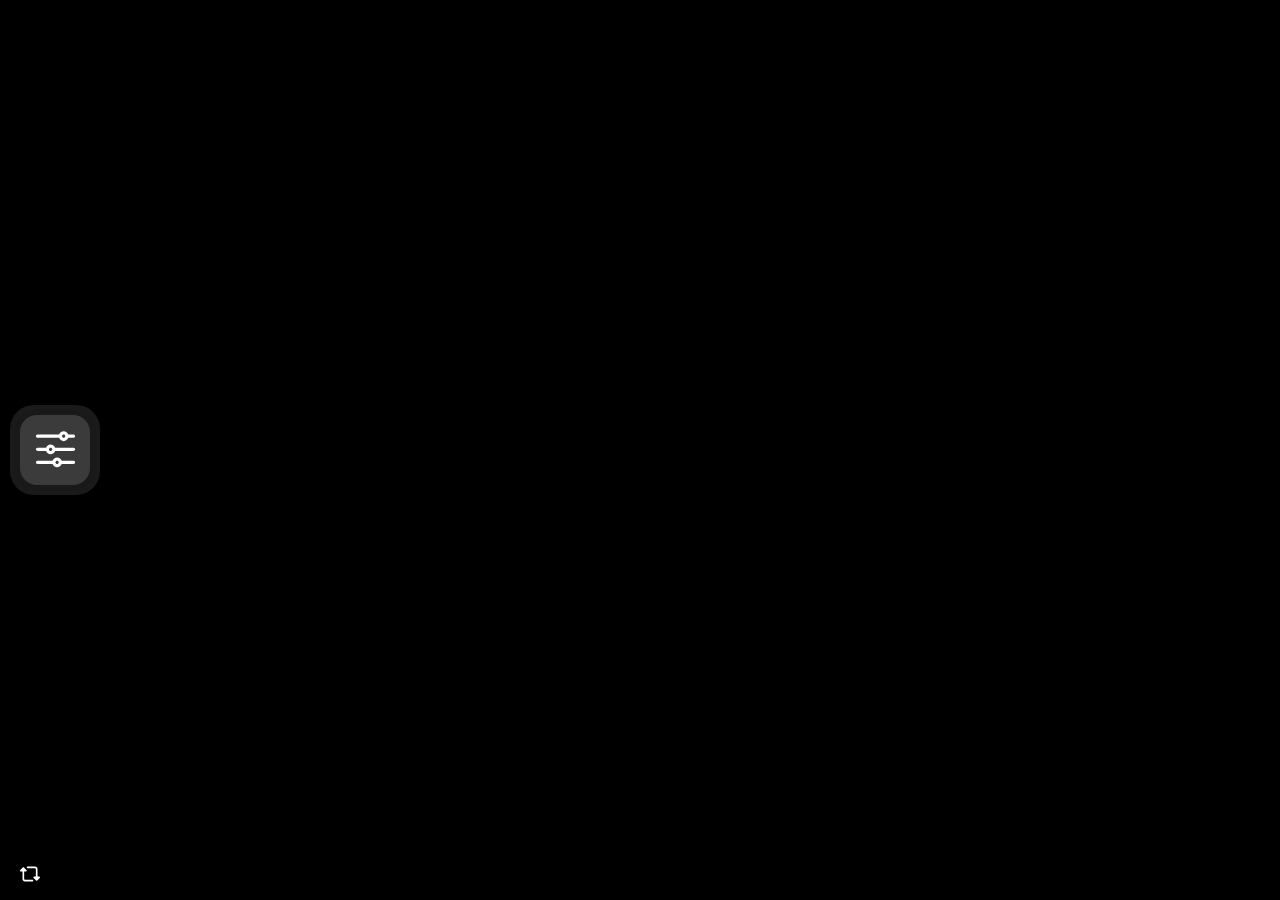
==== index.html @ 32339278 "Initial Commit" ====
<!DOCTYPE html>
<head>

    <title>PiOS</title>
    <meta charset="utf-8">
    <script src="./scripts/jquery-1.11.1.min.js" type="text/javascript"></script>
    <script src="./scripts/golden-layout.js" type="text/javascript"></script>
    <link href="golden.css" rel="stylesheet" type="text/css">
    <link href="mobile-index.css" rel="stylesheet" type="text/css">
    <link href="desktop-index.css" rel="stylesheet" type="text/css">
    <link href="golden.css" rel="stylesheet" type="text/css">
    <link href="favicon.ico" rel="apple-touch-icon">
    <meta name="apple-mobile-web-app-capable" content="yes">
    <meta name="apple-mobile-web-app-status-bar-style" content="black-translucent">
    <link href="favicon.ico" rel="shortcut icon" type="image/x-icon"/>
    <link href="favicon.ico" rel="icon" type="image/x-icon"/>

    <!-- no-cache -->
    <!-- <META HTTP-EQUIV="Cache-Control" CONTENT="no-cache"> -->

    <link rel="apple-touch-startup-image" href="images/launch.png">
    <meta name="viewport" content="width=device-width, initial-scale=1.0, user-scalable=0">
    <!-- viewport-fit=cover,  -->
</head>

<body>
    <div id="wallpaper"></div>
    <div id="wrapper">
        <ul id="menuContainer"></ul>
        <div id="layoutContainer"></div>
        <svg id="new-wall" onclick="new_wallpaper();"
        xmlns="http://www.w3.org/2000/svg" x="0px" y="0px"
        width="24" height="24"
        viewBox="0 0 172 172"
        style=" fill:#000000;"><g fill="none" fill-rule="nonzero" stroke="none" stroke-width="1" stroke-linecap="butt" stroke-linejoin="miter" stroke-miterlimit="10" stroke-dasharray="" stroke-dashoffset="0" font-family="none" font-weight="none" font-size="none" text-anchor="none" style="mix-blend-mode: normal"><path d="M0,172v-172h172v172z" fill="none"></path><g fill="#ffffff"><path d="M64.5,21.5c-3.956,0 -7.16667,3.21067 -7.16667,7.16667c0,3.956 3.21067,7.16667 7.16667,7.16667h64.5c3.956,0 7.16667,3.21067 7.16667,7.16667v64.5h-14.33333c-2.89533,0 -5.50993,1.74285 -6.62077,4.42318c-0.3655,0.88866 -0.5459,1.81899 -0.5459,2.74349c0,1.86333 0.73078,3.69822 2.09961,5.06706l21.5,21.5c2.80217,2.80217 7.33911,2.80217 10.13411,0l21.5,-21.5c2.04967,-2.04967 2.65738,-5.12304 1.55371,-7.81054c-1.11083,-2.68034 -3.72543,-4.42318 -6.62077,-4.42318h-14.33333v-64.5c0,-11.87517 -9.62483,-21.5 -21.5,-21.5zM28.66667,28.66667c-1.83377,0 -3.66956,0.69853 -5.06706,2.09961l-21.5,21.5c-2.04967,2.04967 -2.65738,5.12305 -1.55371,7.81055c1.11083,2.68033 3.72543,4.42318 6.62077,4.42318h14.33333v64.5c0,11.87517 9.62483,21.5 21.5,21.5h64.5c3.956,0 7.16667,-3.21067 7.16667,-7.16667c0,-3.956 -3.21067,-7.16667 -7.16667,-7.16667h-64.5c-3.956,0 -7.16667,-3.21067 -7.16667,-7.16667v-64.5h14.33333c2.89533,0 5.50993,-1.74284 6.62077,-4.42318c0.3655,-0.88867 0.5459,-1.81899 0.5459,-2.74349c0,-1.86333 -0.73078,-3.69822 -2.09961,-5.06706l-21.5,-21.5c-1.40108,-1.40108 -3.23329,-2.09961 -5.06706,-2.09961z"></path></g></g></svg>
    </div>

    <div id="mobile-wrapper">
        <svg id="mobile-new-wall" onclick="new_wallpaper();"
             xmlns="http://www.w3.org/2000/svg" x="0px" y="0px"
             width="24" height="24"
             viewBox="0 0 172 172"
             style=" fill:#000000;"><g fill="none" fill-rule="nonzero" stroke="none" stroke-width="1" stroke-linecap="butt" stroke-linejoin="miter" stroke-miterlimit="10" stroke-dasharray="" stroke-dashoffset="0" font-family="none" font-weight="none" font-size="none" text-anchor="none" style="mix-blend-mode: normal"><path d="M0,172v-172h172v172z" fill="none"></path><g fill="#ffffff"><path d="M64.5,21.5c-3.956,0 -7.16667,3.21067 -7.16667,7.16667c0,3.956 3.21067,7.16667 7.16667,7.16667h64.5c3.956,0 7.16667,3.21067 7.16667,7.16667v64.5h-14.33333c-2.89533,0 -5.50993,1.74285 -6.62077,4.42318c-0.3655,0.88866 -0.5459,1.81899 -0.5459,2.74349c0,1.86333 0.73078,3.69822 2.09961,5.06706l21.5,21.5c2.80217,2.80217 7.33911,2.80217 10.13411,0l21.5,-21.5c2.04967,-2.04967 2.65738,-5.12304 1.55371,-7.81054c-1.11083,-2.68034 -3.72543,-4.42318 -6.62077,-4.42318h-14.33333v-64.5c0,-11.87517 -9.62483,-21.5 -21.5,-21.5zM28.66667,28.66667c-1.83377,0 -3.66956,0.69853 -5.06706,2.09961l-21.5,21.5c-2.04967,2.04967 -2.65738,5.12305 -1.55371,7.81055c1.11083,2.68033 3.72543,4.42318 6.62077,4.42318h14.33333v64.5c0,11.87517 9.62483,21.5 21.5,21.5h64.5c3.956,0 7.16667,-3.21067 7.16667,-7.16667c0,-3.956 -3.21067,-7.16667 -7.16667,-7.16667h-64.5c-3.956,0 -7.16667,-3.21067 -7.16667,-7.16667v-64.5h14.33333c2.89533,0 5.50993,-1.74284 6.62077,-4.42318c0.3655,-0.88867 0.5459,-1.81899 0.5459,-2.74349c0,-1.86333 -0.73078,-3.69822 -2.09961,-5.06706l-21.5,-21.5c-1.40108,-1.40108 -3.23329,-2.09961 -5.06706,-2.09961z"></path></g></g></svg>
        <div id="mobile-layoutContainer">
            <iframe id="mobile-iframe"></iframe>
            <ul id="mobile-menuContainer">
            </ul>
            <div id="mobile-close-button" onclick="mobile_close_page();">
                <svg id="mobile-close-button-svg" xmlns="http://www.w3.org/2000/svg" x="0px" y="0px" width="24" height="24" viewBox="0 0 172 172" style="opacity: 0"><g fill="none" fill-rule="nonzero" stroke="none" stroke-width="1" stroke-linecap="butt" stroke-linejoin="miter" stroke-miterlimit="10" stroke-dasharray="" stroke-dashoffset="0" font-family="none" font-weight="none" font-size="none" text-anchor="none" style="mix-blend-mode: normal"><path d="M0,172v-172h172v172z" fill="none"></path><g fill="#ffffff"><path d="M93.16667,42.49609l-43.50391,43.50391l43.50391,43.5039l10.75,-10.75l-32.75391,-32.7539l32.75391,-32.75391z"></path></g></g></svg>
            </div>
        </div>
    </div>

    <script src="golden.js"></script>
</body>
---- golden.css ----
* {
    margin: 0;
    padding: 0;
    list-style-type: none;
}

html{
    height: 100%;
    width: 100%;
    background-color: black;
}

.lm_goldenlayout {

    /* 	창 영역 배경 */

    /*background: rbga(0, 0, 0, 0.8);*/

}


.lm_content {

    /* 	탭 ㄴㅐㅇㅛㅇㅁㅜㄹ */

    border-radius: 0 8px 8px 8px;

    background: rgba(0, 0, 0, 0.2);

    transition: 100ms;

}


.lm_dragProxy .lm_content {

    /* 	드래그 중인 물체 */

    box-shadow: 1px 1px 30px rgba(0, 0, 0, 0.3);

}


.lm_dropTargetIndicator {

    /* 	드래그 도착지 표시 */

    outline: 1px dashed #cccccc;

    transition: all 180ms ease;

}


.lm_dropTargetIndicator .lm_inner {

    /* 	드래그 도착지 표시 */

    background: #000000;

    opacity: 0.05;

}


.lm_splitter {

    /* 	창 사이 분할선 */

    background: white;

    opacity: 0;

    transition: opacity 200ms ease;

}


.lm_splitter:hover,

.lm_splitter.lm_dragging {

    /* 	창 사이 분할선 드래그*/

    background: white;

    opacity: 0.4;

}


.lm_header {

    /* 	물체 탭 */

    /*padding-bottom: 10px;*/

    /* 	user-select: none; */

    /*padding-left: 10px;*/

    overflow: visible;

    position: relative;

    z-index: 1;

}


.lm_header.lm_selectable {

    cursor: pointer;

}

.lm_tab, .lm_controls {
    backdrop-filter: blur(10px);
    -webkit-backdrop-filter: blur(10px);
}

.lm_header .lm_tab {

    /* 	ㅂㅣㅎㅗㅏㄹㅅㅓㅇ 물체 탭 */

    font-family: Arial, sans-serif;

    font-size: 12px;

    color: #dddddd;

    /* background: #1111ff; */

    box-shadow: 0 0 10px rgba(0, 0, 0, 0.3);

    margin-right: 2px;

    height: 30px;

    border-radius: 5px 5px 0 0;

}


.lm_header .lm_tab .lm_close_tab {
    /* 	닫기 버튼 */

    width: 20px;

    height: 20px;

    background-image: url(/images/close_white.svg);


    background-position: center center;

    background-repeat: no-repeat;

    opacity: 0.6;

    transition: opacity 300ms ease;
}

.lm_header .lm_tab.lm_active .lm_close_tab{
    background-image: url(/images/close_black.svg);
}


.lm_header .lm_tab .lm_close_tab:hover {

    /* 	닫기 버튼 호버 색상 */

    transition: opacity 150ms ease;
    opacity: 1;

}


.lm_header .lm_tab.lm_active {

    /* 	활성 탭 테두리 */

    /*border-radius: 3px;*/

    border-bottom: none;

    box-shadow: 0 0 10px rgba(0, 0, 0, 0.2);

    background: rgba(255,255,255,0.5);
    color: black;
}


.lm_header .lm_tab.lm_active{

    /* 	활성 탭 닫기 버튼 투명도 */
    opacity: 1;

}


.lm_dragProxy.lm_bottom .lm_header .lm_tab,

.lm_stack.lm_bottom .lm_header .lm_tab {

    /* 	뭐지? */

    box-shadow: 0 10px 2px rgba(0, 0, 0, 0.3);

}


.lm_dragProxy.lm_bottom .lm_header .lm_tab.lm_active,

.lm_stack.lm_bottom .lm_header .lm_tab.lm_active {

    /* 	뭐지? */

    box-shadow: 0 0 2px #000000;

}


.lm_selected .lm_header {

    /* 	뭐지? */

    background-color: #452500;

}


.lm_tab:hover,

.lm_tab.lm_active {

    /* 	활성 탭 색상 */

    background: #222222;

    color: #dddddd;

}


.lm_header .lm_controls .lm_tabdropdown:before {

    /* 	뭐지? */

    color: #000000;

}


.lm_controls > li {

    /* 	뭐지? 확장 기능으로 추정 */

    position: relative;

    background-position: center center;

    background-repeat: no-repeat;

    opacity: 0.4;

    transition: opacity 300ms ease;

}


.lm_controls > li:hover {

    /* 	뭐지? 확장 기능으로 추정 */

    opacity: 1;

}


.lm_controls .lm_popout {

    /* 	우상단 새 창으로 열기 버튼 */

    background-image: url([data-uri]);

}


.lm_controls .lm_maximise {

    /* 	우상단 최대화 버튼 */

    background-image: url([data-uri]);

}


.lm_controls .lm_close {

    /*  우상단 닫기 버튼 */

    background-image: url([data-uri]);

}


.lm_maximised .lm_header {

    /* 	탭 바 배경색 - 최대화 */

}


.lm_maximised .lm_controls .lm_maximise {

    /* 	우상단 최소화 버튼 - 최대화 */

    background-image: url([data-uri]);

}


.lm_transition_indicator {

    /* 	뭐지? */

    background-color: #000000;

    border: 1px dashed #555555;

}


.lm_popin {

    /* 	뭐지? */

    cursor: pointer;

}


.lm_popin .lm_bg {

    /* 	뭐지? */

    background: #ffffff;

    opacity: 0.3;

}


.lm_popin .lm_icon {

    /* 	뭐지? */

    background-image: url([data-uri]);

    background-position: center center;

    background-repeat: no-repeat;

    border-left: 1px solid #eeeeee;

    border-top: 1px solid #eeeeee;

    opacity: 0.7;

}


.lm_popin:hover .lm_icon {

    /* 	뭐지? */

    opacity: 1;

}


/* BASE ---------------------------------- */

.lm_root {

    position: relative;

}


.lm_row > .lm_item {

    float: left;

}


.lm_content {

    overflow: hidden;

    position: relative;

}


.lm_dragging,

.lm_dragging * {

    cursor: move !important;

    user-select: none;

}


.lm_maximised {

    position: absolute;

    top: 0;

    left: 0;

    z-index: 40;

}


.lm_maximise_placeholder {

    display: none;

}


.lm_splitter {

    position: relative;

    z-index: 20;

}


.lm_splitter:hover,

.lm_splitter.lm_dragging {

    /* 	background: orange; */

}


.lm_splitter.lm_vertical .lm_drag_handle {

    width: 100%;

    height: 15px;

    position: absolute;

    top: -5px;

    cursor: ns-resize;

}


.lm_splitter.lm_horizontal {

    float: left;

    height: 100%;

}


.lm_splitter.lm_horizontal .lm_drag_handle {

    width: 15px;

    height: 100%;

    position: absolute;

    left: -5px;

    cursor: ew-resize;

}


.lm_header [class^="lm_"] {

    box-sizing: content-box !important;

}


.lm_header .lm_controls {

    background: rgba(0, 0, 0, 0.2);

    border-radius: 11px;

    position: absolute;

    right: 4px;

    top: 4px;

    padding-left: 2px;

    padding-right: 2px;

}


.lm_header .lm_controls > li {

    cursor: pointer;

    float: left;

    width: 18px;

    height: 18px;

    margin: 2px;

    text-align: center;

}


.lm_header ul {

    margin: 0;

    padding: 0;

    list-style-type: none;

}


.lm_header .lm_tabs {

    position: absolute;

}


.lm_header .lm_tab {

    /*ㅌㅐㅂ*/

    cursor: pointer;

    background: rgba(0, 0, 0, 0.2);

    float: right;

    /* 	padding: 10px; */

    padding-right: 20px;

    position: relative;

}


.lm_header .lm_tab i {

    width: 2px;

    height: 30px;

    position: absolute;

}


.lm_header .lm_tab i.lm_left {

    top: 0;

    left: -2px;

}


.lm_header .lm_tab i.lm_right {

    top: 0;

    right: -2px;

}


.lm_header .lm_tab .lm_title {

    display: inline-block;

    overflow: hidden;

    text-overflow: ellipsis;

}


.lm_header .lm_tab .lm_close_tab {

    width: 21px;

    height: 21px;

    position: absolute;

    top: 4px;

    right: 3px;

    text-align: center;

}


.lm_stack.lm_left .lm_header,

.lm_stack.lm_right .lm_header {

    height: 100%;

}


.lm_dragProxy.lm_left .lm_header,

.lm_dragProxy.lm_right .lm_header,

.lm_stack.lm_left .lm_header,

.lm_stack.lm_right .lm_header {

    width: 20px;

    float: left;

    vertical-align: top;

}


.lm_dragProxy.lm_left .lm_header .lm_tabs,

.lm_dragProxy.lm_right .lm_header .lm_tabs,

.lm_stack.lm_left .lm_header .lm_tabs,

.lm_stack.lm_right .lm_header .lm_tabs {

    transform-origin: left top;

    top: 0;

    width: 1000px;

}


.lm_dragProxy.lm_left .lm_header .lm_controls,

.lm_dragProxy.lm_right .lm_header .lm_controls,

.lm_stack.lm_left .lm_header .lm_controls,

.lm_stack.lm_right .lm_header .lm_controls {

    bottom: 0;

}


.lm_dragProxy.lm_left .lm_items,

.lm_dragProxy.lm_right .lm_items,

.lm_stack.lm_left .lm_items,

.lm_stack.lm_right .lm_items {

    float: left;

}


.lm_dragProxy.lm_left .lm_header .lm_tabs,

.lm_stack.lm_left .lm_header .lm_tabs {

    transform: rotate(-90deg) scaleX(-1);

    left: 0;

}


.lm_dragProxy.lm_left .lm_header .lm_tabs .lm_tab,

.lm_stack.lm_left .lm_header .lm_tabs .lm_tab {

    transform: scaleX(-1);

    margin-top: 1px;

}


.lm_dragProxy.lm_left .lm_header .lm_tabdropdown_list,

.lm_stack.lm_left .lm_header .lm_tabdropdown_list {

    top: initial;

    right: initial;

    left: 20px;

}


.lm_dragProxy.lm_right .lm_content {

    float: left;

}


.lm_dragProxy.lm_right .lm_header .lm_tabs,

.lm_stack.lm_right .lm_header .lm_tabs {

    transform: rotate(90deg) scaleX(1);

    left: 100%;

    margin-left: 0;

}


.lm_dragProxy.lm_right .lm_header .lm_controls,

.lm_stack.lm_right .lm_header .lm_controls {

    left: 3px;

}


.lm_dragProxy.lm_right .lm_header .lm_tabdropdown_list,

.lm_stack.lm_right .lm_header .lm_tabdropdown_list {

    top: initial;

    right: 20px;

}


.lm_dragProxy.lm_bottom .lm_header .lm_tab,

.lm_stack.lm_bottom .lm_header .lm_tab {

    margin-top: 0;

    border-top: none;

}


.lm_dragProxy.lm_bottom .lm_header .lm_controls,

.lm_stack.lm_bottom .lm_header .lm_controls {

    top: 3px;

}


.lm_dragProxy.lm_bottom .lm_header .lm_tabdropdown_list,

.lm_stack.lm_bottom .lm_header .lm_tabdropdown_list {

    top: initial;

    bottom: 20px;

}


.lm_drop_tab_placeholder {

    float: left;

    width: 100px;

    height: 10px;

    visibility: hidden;

}


.lm_header .lm_controls .lm_tabdropdown:before {

    content: "";

    width: 0;

    height: 0;

    vertical-align: middle;

    display: inline-block;

    border-top: 5px dashed;

    border-right: 5px solid transparent;

    border-left: 5px solid transparent;

    color: white;

}


.lm_header .lm_tabdropdown_list {

    position: absolute;

    top: 20px;

    right: 0;

    z-index: 5;

    overflow: hidden;

}


.lm_header .lm_tabdropdown_list .lm_tab {

    clear: both;

    padding-right: 10px;

    margin: 0;

}


.lm_title{
    padding-left: 7px;
    padding-top: 8px;
    padding-right: 6px;
}


.lm_header .lm_tabdropdown_list .lm_tab .lm_title {

    width: 100px;

}


.lm_header .lm_tabdropdown_list .lm_close_tab {

    display: none !important;

}


.lm_dragProxy {

    position: absolute;

    top: 0;

    left: 0;

    z-index: 30;

}


.lm_dragProxy .lm_header {

    background: transparent;

}


.lm_dragProxy .lm_content {

    border-top: none;

    overflow: hidden;

}


.lm_dropTargetIndicator {

    display: none;

    position: absolute;

    z-index: 20;

}


.lm_dropTargetIndicator .lm_inner {

    width: 100%;

    height: 100%;

    position: relative;

    top: 0;

    left: 0;

}


.lm_transition_indicator {

    display: none;

    width: 20px;

    height: 20px;

    position: absolute;

    top: 0;

    left: 0;

    z-index: 20;

}


.lm_popin {

    width: 20px;

    height: 20px;

    position: absolute;

    bottom: 0;

    right: 0;

    z-index: 9999;

}


.lm_popin > * {

    width: 100%;

    height: 100%;

    position: absolute;

    top: 0;

    left: 0;

}


.lm_popin > .lm_bg {

    z-index: 10;

}


.lm_popin > .lm_icon {

    z-index: 20;

}


/*# sourceMappingURL=goldenlayout-base.css.map */
---- mobile-index.css ----
@import url('https://fonts.googleapis.com/css2?family=Nunito&display=swap');

#mobile-wrapper {
    display: none;
    height:100%;
    width:100%;
    position:absolute;
    left:0;
    top:0;
    overflow:hidden;

    opacity: 0;
}

#mobile-layoutContainer{
    position: absolute;
    border-radius: 2.06em;
    /*2.38em when no margin*/
    width: calc(100% - 12px);
    height: auto;
    bottom:22px;   
    left:6px;
    background: rgba(255,255,255,0.85);
    backdrop-filter: blur(10px);
    -webkit-backdrop-filter: blur(10px);
    overflow: hidden;
}

#mobile-menuContainer {
    /* position: absolute; */
    bottom:0;
    left:0;
    width: calc(100% - 0em);
    /* background: white; */

    vertical-align: center;
    /* text-align: center; */
    /* flex-wrap: wrap; */
}

#mobile-menuContainer li{
    vertical-align: middle;
    font-family: 'Nunito', sans-serif;
    height: 1.6em;
    font-size: 1em;
    margin-top: 1.5em;
    margin-bottom: 1.5em;
    margin-left: 1.8em;
    margin-right: 2em;
    width: calc(100% - 4em);
    user-select: none;
}

#mobile-menuContainer li:first-child{
    margin-top: 1.8em;
}
#mobile-menuContainer li:last-child{
    margin-bottom: 2.2em;
}

#mobile-menuContainer li svg {
    height: 1.6em;
    width: 1.6em;
    position: absolute;
    right: 1.8em;
    color: black;
    transform: translateY(-0.1em);
}

#mobile-menuContainer li:last-child svg{
    /* change wallpaper */
    height: 1.4em;
}

#mobile-new-wall{
    z-index: 60;
    position: absolute;
    top: 0;
    left: calc(50%);
    width: 20px;
    height: 20px;
    padding:40px;
    transform: translateX(-50%);
}

#mobile-iframe{
    opacity: 0;
    position: absolute;
    top:0;
    left:0;
    height:calc(100% - 4.5em);
    width:100%;
    display: none;
}

#mobile-iframe-wrap{
    overflow: hidden;
    border-radius: 1em;
    height: 100%;
    width:100%;
    display: none;
    opacity: 0;
    top:0;
    left:0;
}

#mobile-close-button{
    background-color: #E32636;
    width: 100%;
    height:0;
    position: absolute;
    bottom:0;
    left:0;
    border-radius: 0 0 1em 1em;
}

#mobile-close-button svg{
    position: absolute;
    left:50%;
    top:50%;
    height: 2em;
    transform: translate(-50%, -90%);
}

@media (prefers-color-scheme:dark){
    #mobile-menuContainer li svg g g{
        fill: white;
    }
    #mobile-layoutContainer{
        background:rgba(0,0,0,0.65);
    }
    #mobile-menuContainer li {
        color: white;
    }
    #mobile-close-button{
        background-color: #A31321;
    }
}
---- desktop-index.css ----
* {
    margin: 0;
    padding: 0;
    list-style-type: none;
}

iframe {
    width: 100%;
    height: 100%;
    border-width: 0;
}

html{
    height: 100%;
    width: 100%;
    background-color: black;
}

body, #wallpaper {
    /* 	https://dribbble.com/shots/3586726-Coolhue-Gradient-Palette */
    height: 100%;
    width: 100%;
    background: black;
    /* background: linear-gradient(
        90deg,
        rgba(254,182,146, 1) 0%,
        rgba(234,124,125, 1) 100%
    ); */
    /* background: rgba(0,0,0,0); */
}

#wallpaper{
    position: fixed;
    left:0;
    top:0;
}

#new-wall{
    z-index: 60;
    position: absolute;
    bottom: 20px;
    left: 20px;
    width: 20px;
    height: 20px;
}

#wrapper {
    height: 100%;
    position: absolute;
    top: 0;
    left: 0;
    width: 100%;
    overflow: hidden;

    opacity: 0;
}

#menuContainer {
    border-radius: 24px;
    margin-left: 10px;
    margin-right: 10px;
    /* 	padding-top: -5px; */
    /* 	padding-bottom: 5px; */
    width: 90px;
    /* 	height: 100%; */
    position: absolute;
    top: 50%;
    transform: translateY(-50%);
    left: 0;
    background: rgba(255, 255, 255, 0.1);
    transition: all 400ms ease;
    backdrop-filter: blur(14px);
    -webkit-backdrop-filter: blur(14px);
}

#menuContainer:hover {
    background: rgba(255, 255, 255, 0.09);


    transition: all 100ms ease;
}


@media (prefers-color-scheme:dark){

    #menuContainer:hover {
        background: rgba(0, 0, 0, 0.12);
    }
    #menuContainer {
        background: rgba(0, 0, 0, 0.1);
    }
}


/* #menuContainer:active {

	background: rgba(0,0,0, 0.2);

	transition: all 200ms ease;

} */


#menuContainer li {
    border-radius: 17px;
    text-align: center;
    vertical-align: middle;
    height: 70px;
    width: 70px;
    margin-left: 10px;
    margin-right: 10px;
    cursor: pointer;
    /* color: black; */
    background: rgba(200, 200, 200, 0.06);
    transition: all 200ms ease;
    transform: translateX(0px);
    box-shadow: 0 0 10px rgba(0, 0, 0, 0.04);

    backdrop-filter: blur(16px);
    -webkit-backdrop-filter: blur(16px);
}

#menuContainer li:nth-child(2n) {

    margin-top: 10px;

    margin-bottom: 10px;

}


#menuContainer li:first-child {

    margin-top: 10px;

}


#menuContainer li:last-child {

    margin-bottom: 10px;

}


#menuContainer li:hover {

    border-radius: 19px;

    /*box-shadow: 0 0 0 40px rgba(255,255,255,0.15) inset; */

    background: rgba(255, 255, 255, 0.2);

    box-shadow: 0 0 10px rgba(0, 0, 0, 0.1);

    width: 74px;

    height: 74px;

    transform: translateX(-2px);

    margin-bottom: 8px;

    margin-top: 8px;

    transition: all 170ms ease;

}


#menuContainer li:hover:nth-child(2n-1) {

    margin-bottom: -2px;

    margin-top: -2px;

}


#menuContainer li:hover:first-child {

    margin-top: 8px;

}


#menuContainer li:hover:last-child {

    margin-bottom: 8px;

}


#menuContainer li:active {

    border-radius: 19px;

    /*box-shadow: 0 0 0 40px rgba(255,255,255,0.15) inset; */

    background: rgba(255, 255, 255, 0.2);

    box-shadow: 0 0 10px rgba(0, 0, 0, 0.2);

    width: 72px;

    height: 72px;

    transform: translateX(-1px);

    /* 	margin-left: 9px; */

    margin-bottom: 9px;

    margin-top: 9px;

    transition: all 70ms ease;

}


#menuContainer li:active:nth-child(2n-1) {

    margin-bottom: -1px;

    margin-top: -1px;

}


#menuContainer li:active:first-child {

    margin-top: 9px;

}


#menuContainer li:active:last-child {

    margin-bottom: 9px;

}


svg {
    width: 70%;
    height: auto;
    transform: translateY(20%);
}

#layoutContainer {

    /* 	border-radius: 10px; */

    margin: 10px;

    width: calc(100% - 130px);

    height: calc(100% - 20px);

    position: absolute;

    top: 0;

    right: 0;

    /* 	box-shadow: -3px 0px 9px 0px rgba(0, 0, 0, 0.4); */

}
---- golden.css ----
* {
    margin: 0;
    padding: 0;
    list-style-type: none;
}

html{
    height: 100%;
    width: 100%;
    background-color: black;
}

.lm_goldenlayout {

    /* 	창 영역 배경 */

    /*background: rbga(0, 0, 0, 0.8);*/

}


.lm_content {

    /* 	탭 ㄴㅐㅇㅛㅇㅁㅜㄹ */

    border-radius: 0 8px 8px 8px;

    background: rgba(0, 0, 0, 0.2);

    transition: 100ms;

}


.lm_dragProxy .lm_content {

    /* 	드래그 중인 물체 */

    box-shadow: 1px 1px 30px rgba(0, 0, 0, 0.3);

}


.lm_dropTargetIndicator {

    /* 	드래그 도착지 표시 */

    outline: 1px dashed #cccccc;

    transition: all 180ms ease;

}


.lm_dropTargetIndicator .lm_inner {

    /* 	드래그 도착지 표시 */

    background: #000000;

    opacity: 0.05;

}


.lm_splitter {

    /* 	창 사이 분할선 */

    background: white;

    opacity: 0;

    transition: opacity 200ms ease;

}


.lm_splitter:hover,

.lm_splitter.lm_dragging {

    /* 	창 사이 분할선 드래그*/

    background: white;

    opacity: 0.4;

}


.lm_header {

    /* 	물체 탭 */

    /*padding-bottom: 10px;*/

    /* 	user-select: none; */

    /*padding-left: 10px;*/

    overflow: visible;

    position: relative;

    z-index: 1;

}


.lm_header.lm_selectable {

    cursor: pointer;

}

.lm_tab, .lm_controls {
    backdrop-filter: blur(10px);
    -webkit-backdrop-filter: blur(10px);
}

.lm_header .lm_tab {

    /* 	ㅂㅣㅎㅗㅏㄹㅅㅓㅇ 물체 탭 */

    font-family: Arial, sans-serif;

    font-size: 12px;

    color: #dddddd;

    /* background: #1111ff; */

    box-shadow: 0 0 10px rgba(0, 0, 0, 0.3);

    margin-right: 2px;

    height: 30px;

    border-radius: 5px 5px 0 0;

}


.lm_header .lm_tab .lm_close_tab {
    /* 	닫기 버튼 */

    width: 20px;

    height: 20px;

    background-image: url(/images/close_white.svg);


    background-position: center center;

    background-repeat: no-repeat;

    opacity: 0.6;

    transition: opacity 300ms ease;
}

.lm_header .lm_tab.lm_active .lm_close_tab{
    background-image: url(/images/close_black.svg);
}


.lm_header .lm_tab .lm_close_tab:hover {

    /* 	닫기 버튼 호버 색상 */

    transition: opacity 150ms ease;
    opacity: 1;

}


.lm_header .lm_tab.lm_active {

    /* 	활성 탭 테두리 */

    /*border-radius: 3px;*/

    border-bottom: none;

    box-shadow: 0 0 10px rgba(0, 0, 0, 0.2);

    background: rgba(255,255,255,0.5);
    color: black;
}


.lm_header .lm_tab.lm_active{

    /* 	활성 탭 닫기 버튼 투명도 */
    opacity: 1;

}


.lm_dragProxy.lm_bottom .lm_header .lm_tab,

.lm_stack.lm_bottom .lm_header .lm_tab {

    /* 	뭐지? */

    box-shadow: 0 10px 2px rgba(0, 0, 0, 0.3);

}


.lm_dragProxy.lm_bottom .lm_header .lm_tab.lm_active,

.lm_stack.lm_bottom .lm_header .lm_tab.lm_active {

    /* 	뭐지? */

    box-shadow: 0 0 2px #000000;

}


.lm_selected .lm_header {

    /* 	뭐지? */

    background-color: #452500;

}


.lm_tab:hover,

.lm_tab.lm_active {

    /* 	활성 탭 색상 */

    background: #222222;

    color: #dddddd;

}


.lm_header .lm_controls .lm_tabdropdown:before {

    /* 	뭐지? */

    color: #000000;

}


.lm_controls > li {

    /* 	뭐지? 확장 기능으로 추정 */

    position: relative;

    background-position: center center;

    background-repeat: no-repeat;

    opacity: 0.4;

    transition: opacity 300ms ease;

}


.lm_controls > li:hover {

    /* 	뭐지? 확장 기능으로 추정 */

    opacity: 1;

}


.lm_controls .lm_popout {

    /* 	우상단 새 창으로 열기 버튼 */

    background-image: url([data-uri]);

}


.lm_controls .lm_maximise {

    /* 	우상단 최대화 버튼 */

    background-image: url([data-uri]);

}


.lm_controls .lm_close {

    /*  우상단 닫기 버튼 */

    background-image: url([data-uri]);

}


.lm_maximised .lm_header {

    /* 	탭 바 배경색 - 최대화 */

}


.lm_maximised .lm_controls .lm_maximise {

    /* 	우상단 최소화 버튼 - 최대화 */

    background-image: url([data-uri]);

}


.lm_transition_indicator {

    /* 	뭐지? */

    background-color: #000000;

    border: 1px dashed #555555;

}


.lm_popin {

    /* 	뭐지? */

    cursor: pointer;

}


.lm_popin .lm_bg {

    /* 	뭐지? */

    background: #ffffff;

    opacity: 0.3;

}


.lm_popin .lm_icon {

    /* 	뭐지? */

    background-image: url([data-uri]);

    background-position: center center;

    background-repeat: no-repeat;

    border-left: 1px solid #eeeeee;

    border-top: 1px solid #eeeeee;

    opacity: 0.7;

}


.lm_popin:hover .lm_icon {

    /* 	뭐지? */

    opacity: 1;

}


/* BASE ---------------------------------- */

.lm_root {

    position: relative;

}


.lm_row > .lm_item {

    float: left;

}


.lm_content {

    overflow: hidden;

    position: relative;

}


.lm_dragging,

.lm_dragging * {

    cursor: move !important;

    user-select: none;

}


.lm_maximised {

    position: absolute;

    top: 0;

    left: 0;

    z-index: 40;

}


.lm_maximise_placeholder {

    display: none;

}


.lm_splitter {

    position: relative;

    z-index: 20;

}


.lm_splitter:hover,

.lm_splitter.lm_dragging {

    /* 	background: orange; */

}


.lm_splitter.lm_vertical .lm_drag_handle {

    width: 100%;

    height: 15px;

    position: absolute;

    top: -5px;

    cursor: ns-resize;

}


.lm_splitter.lm_horizontal {

    float: left;

    height: 100%;

}


.lm_splitter.lm_horizontal .lm_drag_handle {

    width: 15px;

    height: 100%;

    position: absolute;

    left: -5px;

    cursor: ew-resize;

}


.lm_header [class^="lm_"] {

    box-sizing: content-box !important;

}


.lm_header .lm_controls {

    background: rgba(0, 0, 0, 0.2);

    border-radius: 11px;

    position: absolute;

    right: 4px;

    top: 4px;

    padding-left: 2px;

    padding-right: 2px;

}


.lm_header .lm_controls > li {

    cursor: pointer;

    float: left;

    width: 18px;

    height: 18px;

    margin: 2px;

    text-align: center;

}


.lm_header ul {

    margin: 0;

    padding: 0;

    list-style-type: none;

}


.lm_header .lm_tabs {

    position: absolute;

}


.lm_header .lm_tab {

    /*ㅌㅐㅂ*/

    cursor: pointer;

    background: rgba(0, 0, 0, 0.2);

    float: right;

    /* 	padding: 10px; */

    padding-right: 20px;

    position: relative;

}


.lm_header .lm_tab i {

    width: 2px;

    height: 30px;

    position: absolute;

}


.lm_header .lm_tab i.lm_left {

    top: 0;

    left: -2px;

}


.lm_header .lm_tab i.lm_right {

    top: 0;

    right: -2px;

}


.lm_header .lm_tab .lm_title {

    display: inline-block;

    overflow: hidden;

    text-overflow: ellipsis;

}


.lm_header .lm_tab .lm_close_tab {

    width: 21px;

    height: 21px;

    position: absolute;

    top: 4px;

    right: 3px;

    text-align: center;

}


.lm_stack.lm_left .lm_header,

.lm_stack.lm_right .lm_header {

    height: 100%;

}


.lm_dragProxy.lm_left .lm_header,

.lm_dragProxy.lm_right .lm_header,

.lm_stack.lm_left .lm_header,

.lm_stack.lm_right .lm_header {

    width: 20px;

    float: left;

    vertical-align: top;

}


.lm_dragProxy.lm_left .lm_header .lm_tabs,

.lm_dragProxy.lm_right .lm_header .lm_tabs,

.lm_stack.lm_left .lm_header .lm_tabs,

.lm_stack.lm_right .lm_header .lm_tabs {

    transform-origin: left top;

    top: 0;

    width: 1000px;

}


.lm_dragProxy.lm_left .lm_header .lm_controls,

.lm_dragProxy.lm_right .lm_header .lm_controls,

.lm_stack.lm_left .lm_header .lm_controls,

.lm_stack.lm_right .lm_header .lm_controls {

    bottom: 0;

}


.lm_dragProxy.lm_left .lm_items,

.lm_dragProxy.lm_right .lm_items,

.lm_stack.lm_left .lm_items,

.lm_stack.lm_right .lm_items {

    float: left;

}


.lm_dragProxy.lm_left .lm_header .lm_tabs,

.lm_stack.lm_left .lm_header .lm_tabs {

    transform: rotate(-90deg) scaleX(-1);

    left: 0;

}


.lm_dragProxy.lm_left .lm_header .lm_tabs .lm_tab,

.lm_stack.lm_left .lm_header .lm_tabs .lm_tab {

    transform: scaleX(-1);

    margin-top: 1px;

}


.lm_dragProxy.lm_left .lm_header .lm_tabdropdown_list,

.lm_stack.lm_left .lm_header .lm_tabdropdown_list {

    top: initial;

    right: initial;

    left: 20px;

}


.lm_dragProxy.lm_right .lm_content {

    float: left;

}


.lm_dragProxy.lm_right .lm_header .lm_tabs,

.lm_stack.lm_right .lm_header .lm_tabs {

    transform: rotate(90deg) scaleX(1);

    left: 100%;

    margin-left: 0;

}


.lm_dragProxy.lm_right .lm_header .lm_controls,

.lm_stack.lm_right .lm_header .lm_controls {

    left: 3px;

}


.lm_dragProxy.lm_right .lm_header .lm_tabdropdown_list,

.lm_stack.lm_right .lm_header .lm_tabdropdown_list {

    top: initial;

    right: 20px;

}


.lm_dragProxy.lm_bottom .lm_header .lm_tab,

.lm_stack.lm_bottom .lm_header .lm_tab {

    margin-top: 0;

    border-top: none;

}


.lm_dragProxy.lm_bottom .lm_header .lm_controls,

.lm_stack.lm_bottom .lm_header .lm_controls {

    top: 3px;

}


.lm_dragProxy.lm_bottom .lm_header .lm_tabdropdown_list,

.lm_stack.lm_bottom .lm_header .lm_tabdropdown_list {

    top: initial;

    bottom: 20px;

}


.lm_drop_tab_placeholder {

    float: left;

    width: 100px;

    height: 10px;

    visibility: hidden;

}


.lm_header .lm_controls .lm_tabdropdown:before {

    content: "";

    width: 0;

    height: 0;

    vertical-align: middle;

    display: inline-block;

    border-top: 5px dashed;

    border-right: 5px solid transparent;

    border-left: 5px solid transparent;

    color: white;

}


.lm_header .lm_tabdropdown_list {

    position: absolute;

    top: 20px;

    right: 0;

    z-index: 5;

    overflow: hidden;

}


.lm_header .lm_tabdropdown_list .lm_tab {

    clear: both;

    padding-right: 10px;

    margin: 0;

}


.lm_title{
    padding-left: 7px;
    padding-top: 8px;
    padding-right: 6px;
}


.lm_header .lm_tabdropdown_list .lm_tab .lm_title {

    width: 100px;

}


.lm_header .lm_tabdropdown_list .lm_close_tab {

    display: none !important;

}


.lm_dragProxy {

    position: absolute;

    top: 0;

    left: 0;

    z-index: 30;

}


.lm_dragProxy .lm_header {

    background: transparent;

}


.lm_dragProxy .lm_content {

    border-top: none;

    overflow: hidden;

}


.lm_dropTargetIndicator {

    display: none;

    position: absolute;

    z-index: 20;

}


.lm_dropTargetIndicator .lm_inner {

    width: 100%;

    height: 100%;

    position: relative;

    top: 0;

    left: 0;

}


.lm_transition_indicator {

    display: none;

    width: 20px;

    height: 20px;

    position: absolute;

    top: 0;

    left: 0;

    z-index: 20;

}


.lm_popin {

    width: 20px;

    height: 20px;

    position: absolute;

    bottom: 0;

    right: 0;

    z-index: 9999;

}


.lm_popin > * {

    width: 100%;

    height: 100%;

    position: absolute;

    top: 0;

    left: 0;

}


.lm_popin > .lm_bg {

    z-index: 10;

}


.lm_popin > .lm_icon {

    z-index: 20;

}


/*# sourceMappingURL=goldenlayout-base.css.map */
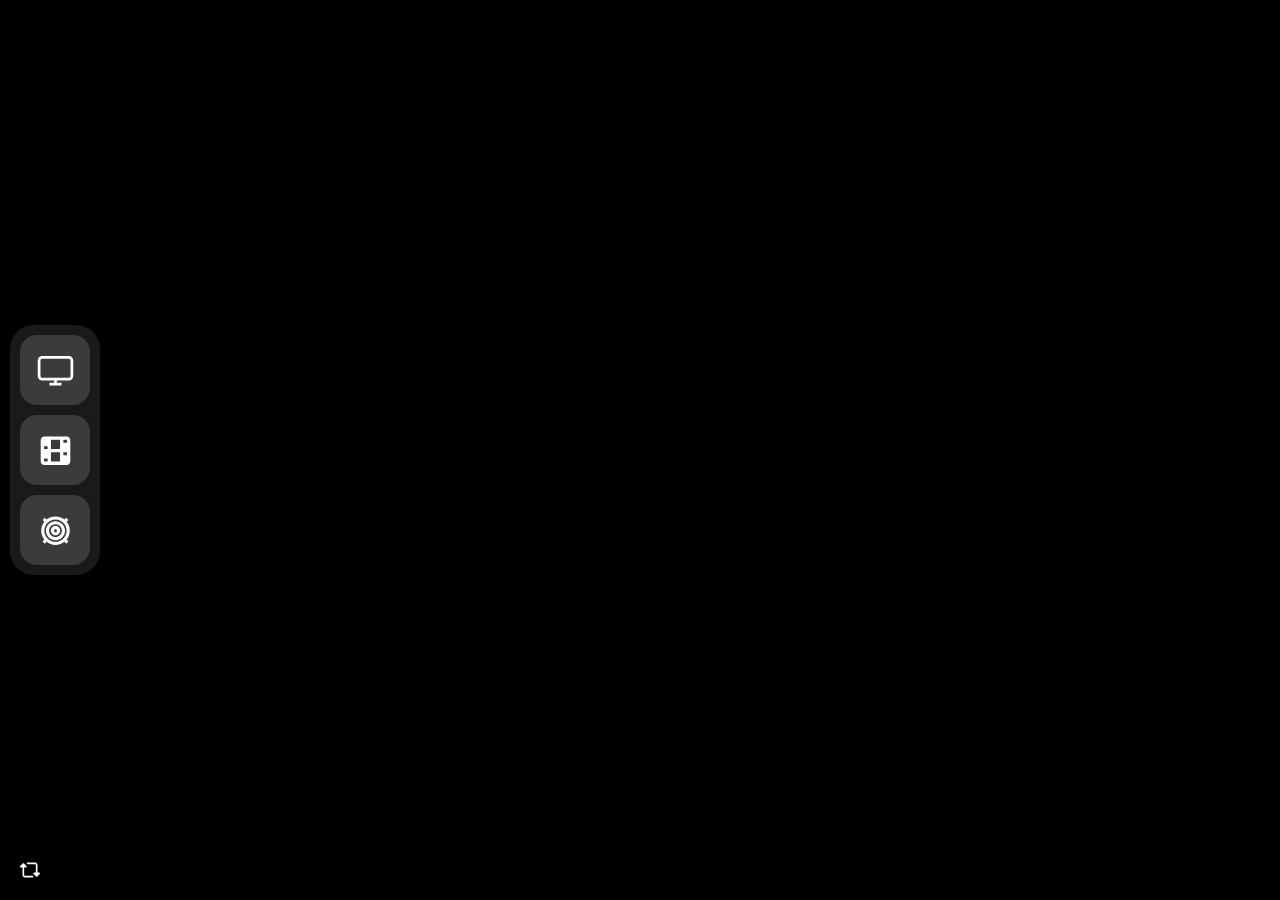
==== commit ca3b67a0: "Toy Batch #01" ====
--- a/index.html
+++ b/index.html
@@ -1,7 +1,7 @@
 <!DOCTYPE html>
 <head>
 
-    <title>PiOS</title>
+    <title>Toys</title>
     <meta charset="utf-8">
     <script src="./scripts/jquery-1.11.1.min.js" type="text/javascript"></script>
     <script src="./scripts/golden-layout.js" type="text/javascript"></script>
@@ -42,7 +42,7 @@
              viewBox="0 0 172 172"
              style=" fill:#000000;"><g fill="none" fill-rule="nonzero" stroke="none" stroke-width="1" stroke-linecap="butt" stroke-linejoin="miter" stroke-miterlimit="10" stroke-dasharray="" stroke-dashoffset="0" font-family="none" font-weight="none" font-size="none" text-anchor="none" style="mix-blend-mode: normal"><path d="M0,172v-172h172v172z" fill="none"></path><g fill="#ffffff"><path d="M64.5,21.5c-3.956,0 -7.16667,3.21067 -7.16667,7.16667c0,3.956 3.21067,7.16667 7.16667,7.16667h64.5c3.956,0 7.16667,3.21067 7.16667,7.16667v64.5h-14.33333c-2.89533,0 -5.50993,1.74285 -6.62077,4.42318c-0.3655,0.88866 -0.5459,1.81899 -0.5459,2.74349c0,1.86333 0.73078,3.69822 2.09961,5.06706l21.5,21.5c2.80217,2.80217 7.33911,2.80217 10.13411,0l21.5,-21.5c2.04967,-2.04967 2.65738,-5.12304 1.55371,-7.81054c-1.11083,-2.68034 -3.72543,-4.42318 -6.62077,-4.42318h-14.33333v-64.5c0,-11.87517 -9.62483,-21.5 -21.5,-21.5zM28.66667,28.66667c-1.83377,0 -3.66956,0.69853 -5.06706,2.09961l-21.5,21.5c-2.04967,2.04967 -2.65738,5.12305 -1.55371,7.81055c1.11083,2.68033 3.72543,4.42318 6.62077,4.42318h14.33333v64.5c0,11.87517 9.62483,21.5 21.5,21.5h64.5c3.956,0 7.16667,-3.21067 7.16667,-7.16667c0,-3.956 -3.21067,-7.16667 -7.16667,-7.16667h-64.5c-3.956,0 -7.16667,-3.21067 -7.16667,-7.16667v-64.5h14.33333c2.89533,0 5.50993,-1.74284 6.62077,-4.42318c0.3655,-0.88867 0.5459,-1.81899 0.5459,-2.74349c0,-1.86333 -0.73078,-3.69822 -2.09961,-5.06706l-21.5,-21.5c-1.40108,-1.40108 -3.23329,-2.09961 -5.06706,-2.09961z"></path></g></g></svg>
         <div id="mobile-layoutContainer">
-            <iframe id="mobile-iframe"></iframe>
+            <iframe id="mobile-iframe" ></iframe>
             <ul id="mobile-menuContainer">
             </ul>
             <div id="mobile-close-button" onclick="mobile_close_page();">
--- a/mobile-index.css
+++ b/mobile-index.css
@@ -58,7 +58,7 @@
     margin-bottom: 2.2em;
 }
 
-#mobile-menuContainer li svg {
+#mobile-menuContainer li img {
     height: 1.6em;
     width: 1.6em;
     position: absolute;
@@ -67,7 +67,7 @@
     transform: translateY(-0.1em);
 }
 
-#mobile-menuContainer li:last-child svg{
+#mobile-menuContainer li:last-child img{
     /* change wallpaper */
     height: 1.4em;
 }
@@ -123,8 +123,8 @@
 }
 
 @media (prefers-color-scheme:dark){
-    #mobile-menuContainer li svg g g{
-        fill: white;
+    #mobile-menuContainer li img{
+        filter: invert(1);
     }
     #mobile-layoutContainer{
         background:rgba(0,0,0,0.65);
--- a/desktop-index.css
+++ b/desktop-index.css
@@ -228,20 +228,20 @@
 
 
 #menuContainer li:active:first-child {
-
     margin-top: 9px;
-
 }
 
 
 #menuContainer li:active:last-child {
-
     margin-bottom: 9px;
-
-}
-
-
-svg {
+}
+
+
+#wrapper img {
+    filter:invert(1);
+}
+
+img{
     width: 70%;
     height: auto;
     transform: translateY(20%);
